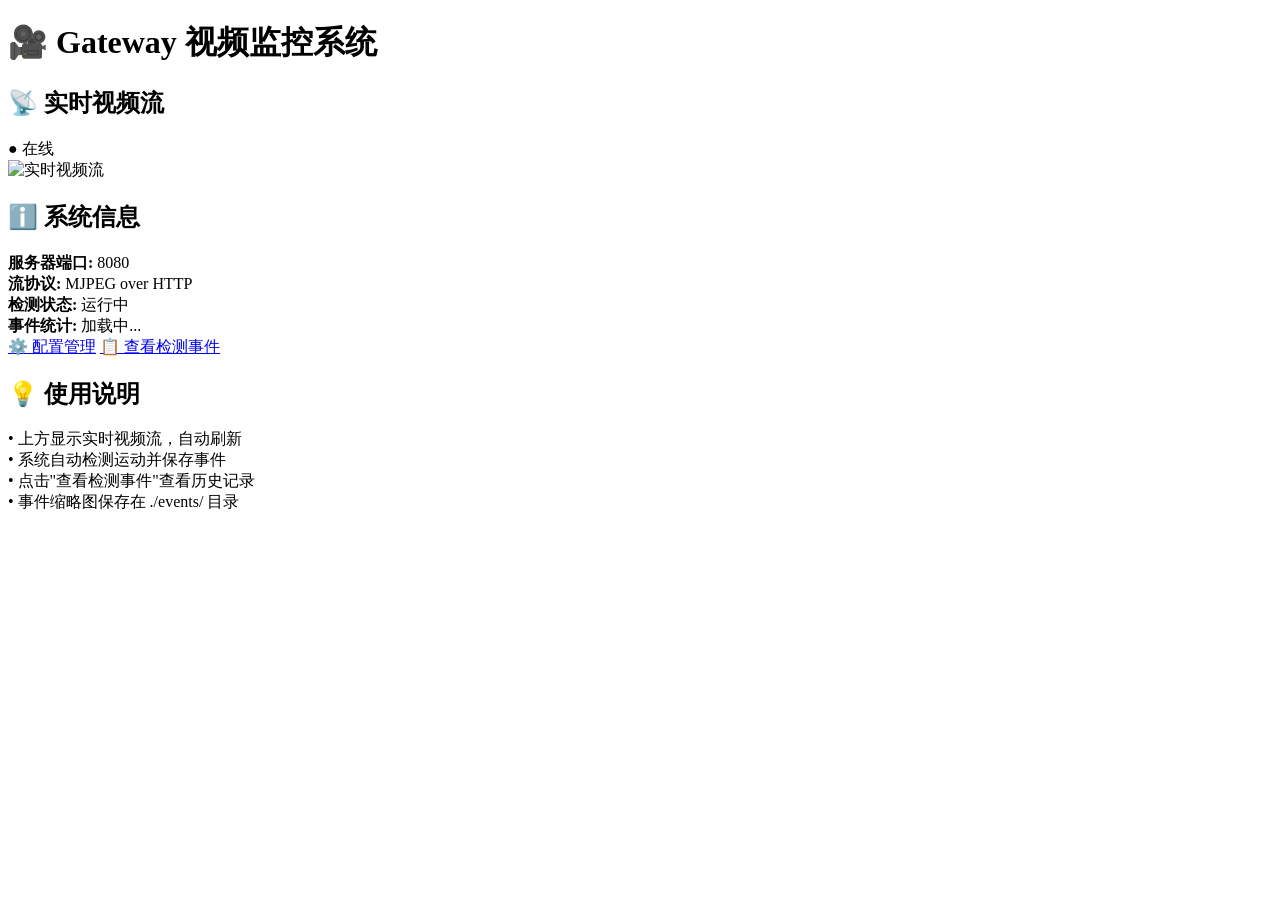
==== web/index.html @ 604bd204 "Initial commit: Video surveillance gateway with motion detection Features: - RTSP video streaming (F" ====
<!DOCTYPE html>
<html>
<head>
    <title>Gateway 监控系统</title>
    <meta charset="utf-8">
    <meta name="viewport" content="width=device-width, initial-scale=1">
    <link rel="stylesheet" href="/css/style.css">
</head>
<body>
    <div class="container">
        <h1>🎥 Gateway 视频监控系统</h1>
        
        <div class="grid">
            <!-- 左侧：视频流 -->
            <div class="box video-box">
                <h2>📡 实时视频流</h2>
                <span class="status">● 在线</span>
                    <div class="video-container">
                        <img id="stream" src="/snapshot.jpg" alt="实时视频流">
                    </div>

                    <script>
                        // 每200ms刷新一次图片（5fps）
                        setInterval(() => {
                            const img = document.getElementById('stream');
                            img.src = '/snapshot.jpg?' + Date.now();  // 加时间戳防止缓存
                        }, 200);
                    </script>
            </div>
            
            <!-- 右侧：系统信息 -->
            <div class="box info-box">
                <h2>ℹ️ 系统信息</h2>
                <div class="info-item">
                    <strong>服务器端口:</strong> 8080
                </div>
                <div class="info-item">
                    <strong>流协议:</strong> MJPEG over HTTP
                </div>
                <div class="info-item">
                    <strong>检测状态:</strong> 运行中
                </div>
                <div class="info-item" id="stats">
                    <strong>事件统计:</strong> 加载中...
                </div>
                
                <a href="/config.html" class="btn" style="margin-bottom: 10px;">⚙️ 配置管理</a>
                <a href="/events.html" class="btn">📋 查看检测事件</a>
            </div>
        </div>
        
        <div class="box">
            <h2>💡 使用说明</h2>
            <p>
                • 上方显示实时视频流，自动刷新<br>
                • 系统自动检测运动并保存事件<br>
                • 点击"查看检测事件"查看历史记录<br>
                • 事件缩略图保存在 ./events/ 目录
            </p>
        </div>
    </div>
    
    <script>
        // 获取统计信息
        fetch('/api/stats')
            .then(res => res.json())
            .then(data => {
                document.getElementById('stats').innerHTML = 
                    '<strong>事件统计:</strong> 总计 ' + data.total + ' 个事件';
            });
        
        // 每5秒刷新一次统计
        setInterval(() => {
            fetch('/api/stats')
                .then(res => res.json())
                .then(data => {
                    document.getElementById('stats').innerHTML = 
                        '<strong>事件统计:</strong> 总计 ' + data.total + ' 个事件';
                });
        }, 5000);
    </script>
</body>
</html>
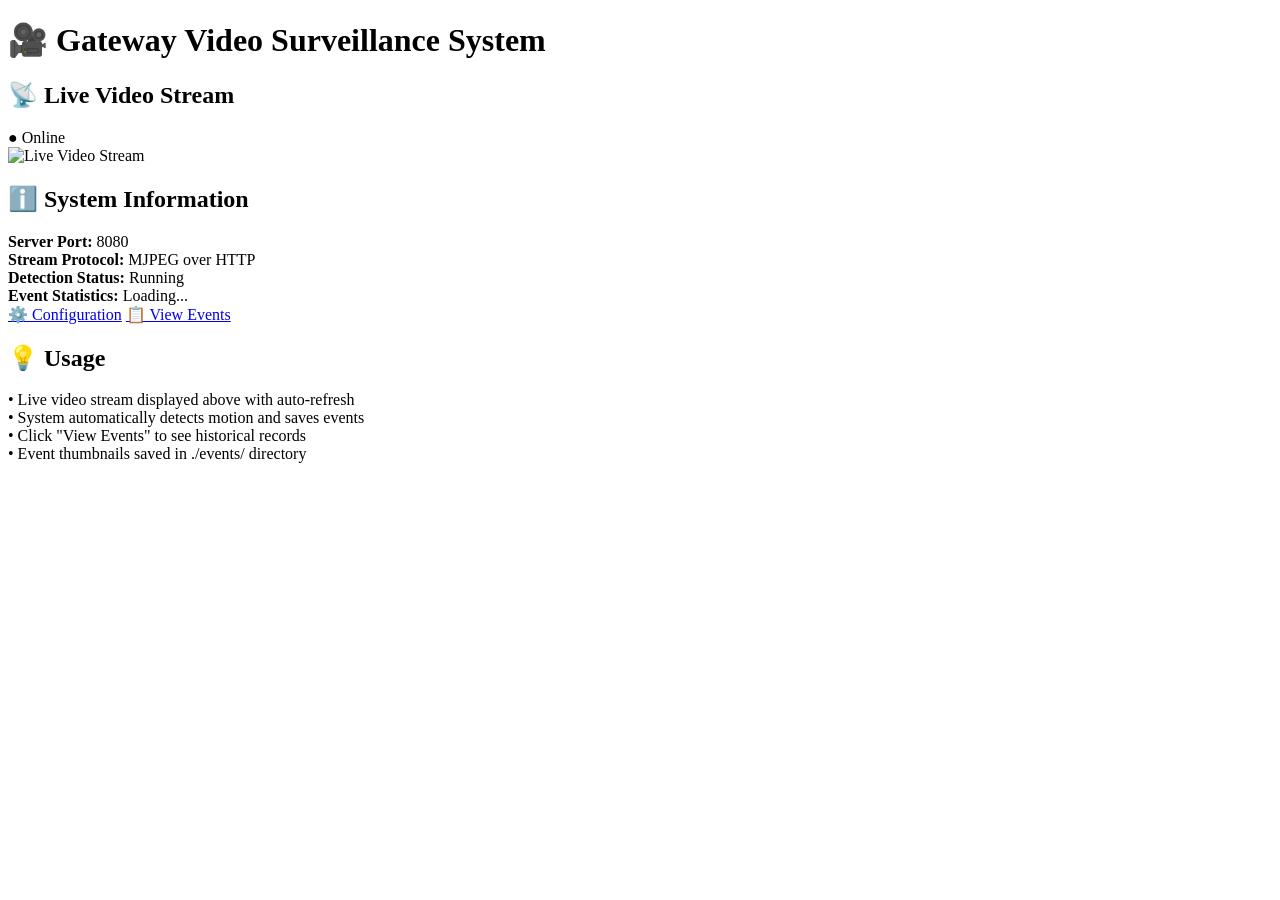
==== commit 14ae8541: "Add demo update readme update web language" ====
--- a/web/index.html
+++ b/web/index.html
@@ -1,81 +1,81 @@
 <!DOCTYPE html>
 <html>
 <head>
-    <title>Gateway 监控系统</title>
+    <title>Gateway Surveillance System</title>
     <meta charset="utf-8">
     <meta name="viewport" content="width=device-width, initial-scale=1">
     <link rel="stylesheet" href="/css/style.css">
 </head>
 <body>
     <div class="container">
-        <h1>🎥 Gateway 视频监控系统</h1>
+        <h1>🎥 Gateway Video Surveillance System</h1>
         
         <div class="grid">
-            <!-- 左侧：视频流 -->
+            <!-- Left: Video Stream -->
             <div class="box video-box">
-                <h2>📡 实时视频流</h2>
-                <span class="status">● 在线</span>
+                <h2>📡 Live Video Stream</h2>
+                <span class="status">● Online</span>
                     <div class="video-container">
-                        <img id="stream" src="/snapshot.jpg" alt="实时视频流">
+                        <img id="stream" src="/snapshot.jpg" alt="Live Video Stream">
                     </div>
 
                     <script>
-                        // 每200ms刷新一次图片（5fps）
+                        // Refresh every 200ms (5fps)
                         setInterval(() => {
                             const img = document.getElementById('stream');
-                            img.src = '/snapshot.jpg?' + Date.now();  // 加时间戳防止缓存
+                            img.src = '/snapshot.jpg?' + Date.now();  // Timestamp to prevent cache
                         }, 200);
                     </script>
             </div>
             
-            <!-- 右侧：系统信息 -->
+            <!-- Right: System Info -->
             <div class="box info-box">
-                <h2>ℹ️ 系统信息</h2>
+                <h2>ℹ️ System Information</h2>
                 <div class="info-item">
-                    <strong>服务器端口:</strong> 8080
+                    <strong>Server Port:</strong> 8080
                 </div>
                 <div class="info-item">
-                    <strong>流协议:</strong> MJPEG over HTTP
+                    <strong>Stream Protocol:</strong> MJPEG over HTTP
                 </div>
                 <div class="info-item">
-                    <strong>检测状态:</strong> 运行中
+                    <strong>Detection Status:</strong> Running
                 </div>
                 <div class="info-item" id="stats">
-                    <strong>事件统计:</strong> 加载中...
+                    <strong>Event Statistics:</strong> Loading...
                 </div>
                 
-                <a href="/config.html" class="btn" style="margin-bottom: 10px;">⚙️ 配置管理</a>
-                <a href="/events.html" class="btn">📋 查看检测事件</a>
+                <a href="/config.html" class="btn" style="margin-bottom: 10px;">⚙️ Configuration</a>
+                <a href="/events.html" class="btn">📋 View Events</a>
             </div>
         </div>
         
         <div class="box">
-            <h2>💡 使用说明</h2>
+            <h2>💡 Usage</h2>
             <p>
-                • 上方显示实时视频流，自动刷新<br>
-                • 系统自动检测运动并保存事件<br>
-                • 点击"查看检测事件"查看历史记录<br>
-                • 事件缩略图保存在 ./events/ 目录
+                • Live video stream displayed above with auto-refresh<br>
+                • System automatically detects motion and saves events<br>
+                • Click "View Events" to see historical records<br>
+                • Event thumbnails saved in ./events/ directory
             </p>
         </div>
     </div>
     
     <script>
-        // 获取统计信息
+        // Get statistics
         fetch('/api/stats')
             .then(res => res.json())
             .then(data => {
                 document.getElementById('stats').innerHTML = 
-                    '<strong>事件统计:</strong> 总计 ' + data.total + ' 个事件';
+                    '<strong>Event Statistics:</strong> Total ' + data.total + ' events';
             });
         
-        // 每5秒刷新一次统计
+        // Refresh stats every 5 seconds
         setInterval(() => {
             fetch('/api/stats')
                 .then(res => res.json())
                 .then(data => {
                     document.getElementById('stats').innerHTML = 
-                        '<strong>事件统计:</strong> 总计 ' + data.total + ' 个事件';
+                        '<strong>Event Statistics:</strong> Total ' + data.total + ' events';
                 });
         }, 5000);
     </script>
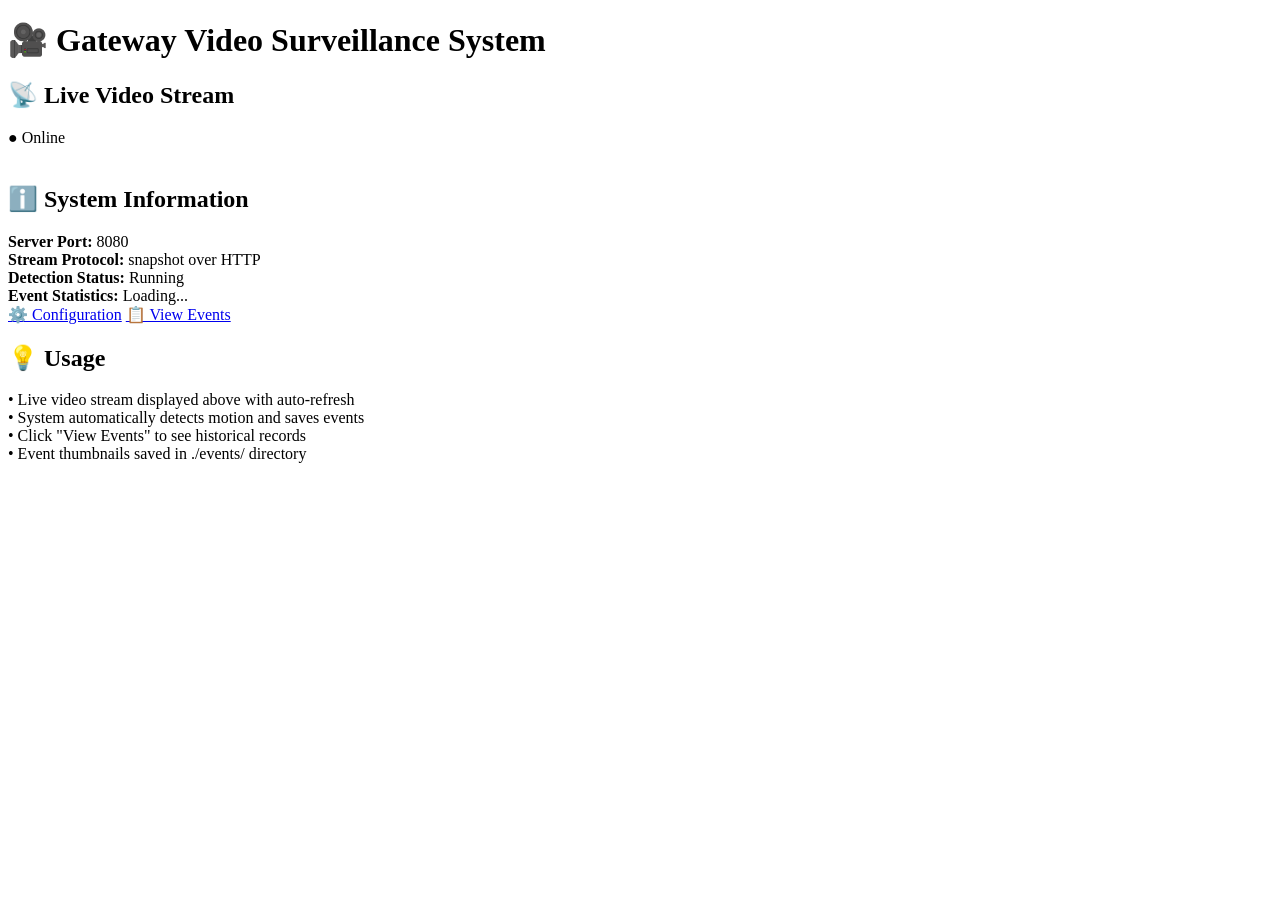
==== commit 17ad17b7: "update readme" ====
--- a/web/index.html
+++ b/web/index.html
@@ -24,10 +24,10 @@
                         setInterval(() => {
                             const img = document.getElementById('stream');
                             img.src = '/snapshot.jpg?' + Date.now();  // Timestamp to prevent cache
-                        }, 200);
+                        }, 40);
                     </script>
             </div>
-            
+ 
             <!-- Right: System Info -->
             <div class="box info-box">
                 <h2>ℹ️ System Information</h2>
@@ -35,7 +35,7 @@
                     <strong>Server Port:</strong> 8080
                 </div>
                 <div class="info-item">
-                    <strong>Stream Protocol:</strong> MJPEG over HTTP
+                    <strong>Stream Protocol:</strong> snapshot over HTTP
                 </div>
                 <div class="info-item">
                     <strong>Detection Status:</strong> Running
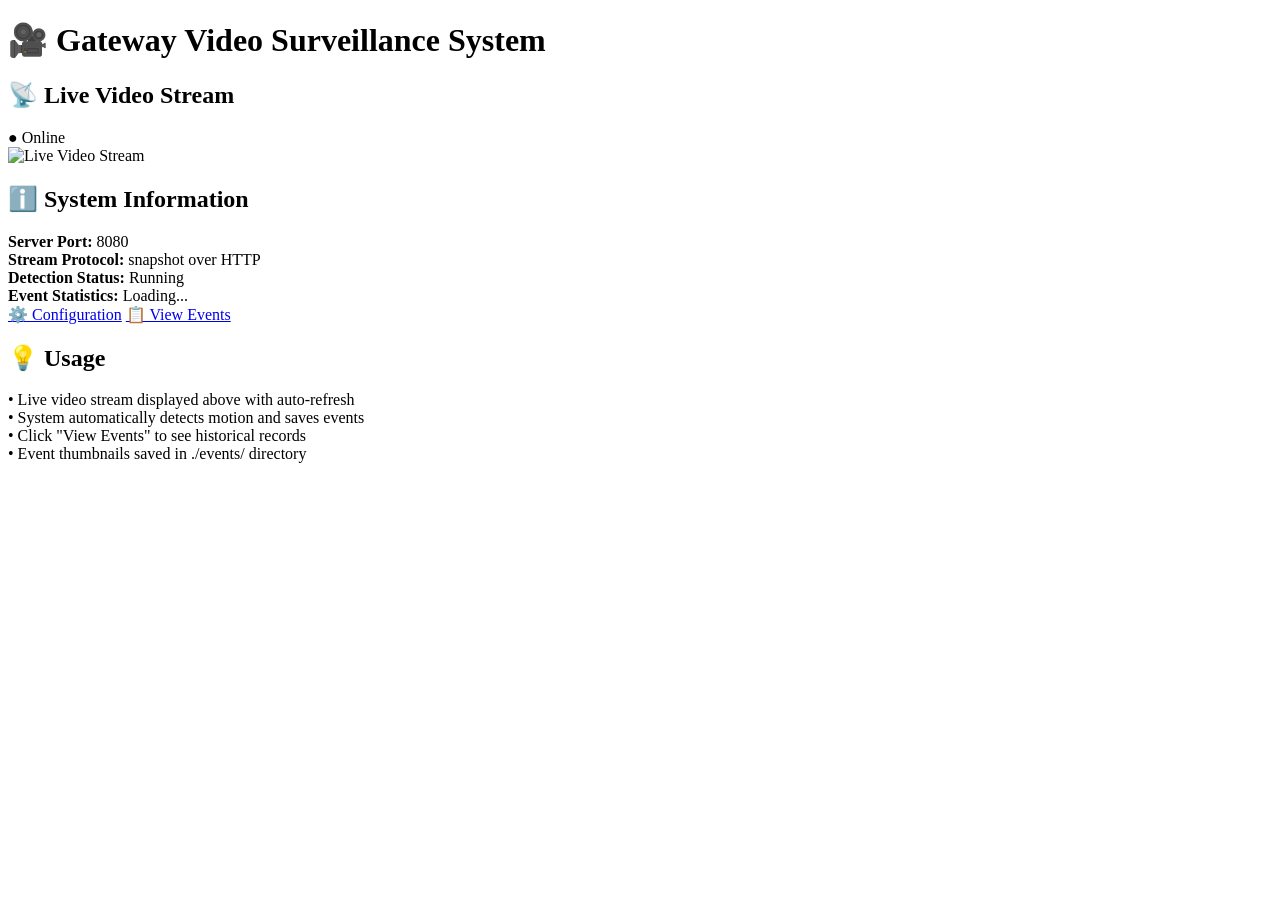
==== commit c84f91ce: "Phase 0" ====
--- a/web/index.html
+++ b/web/index.html
@@ -24,7 +24,7 @@
                         setInterval(() => {
                             const img = document.getElementById('stream');
                             img.src = '/snapshot.jpg?' + Date.now();  // Timestamp to prevent cache
-                        }, 40);
+                        }, 100);
                     </script>
             </div>
  
